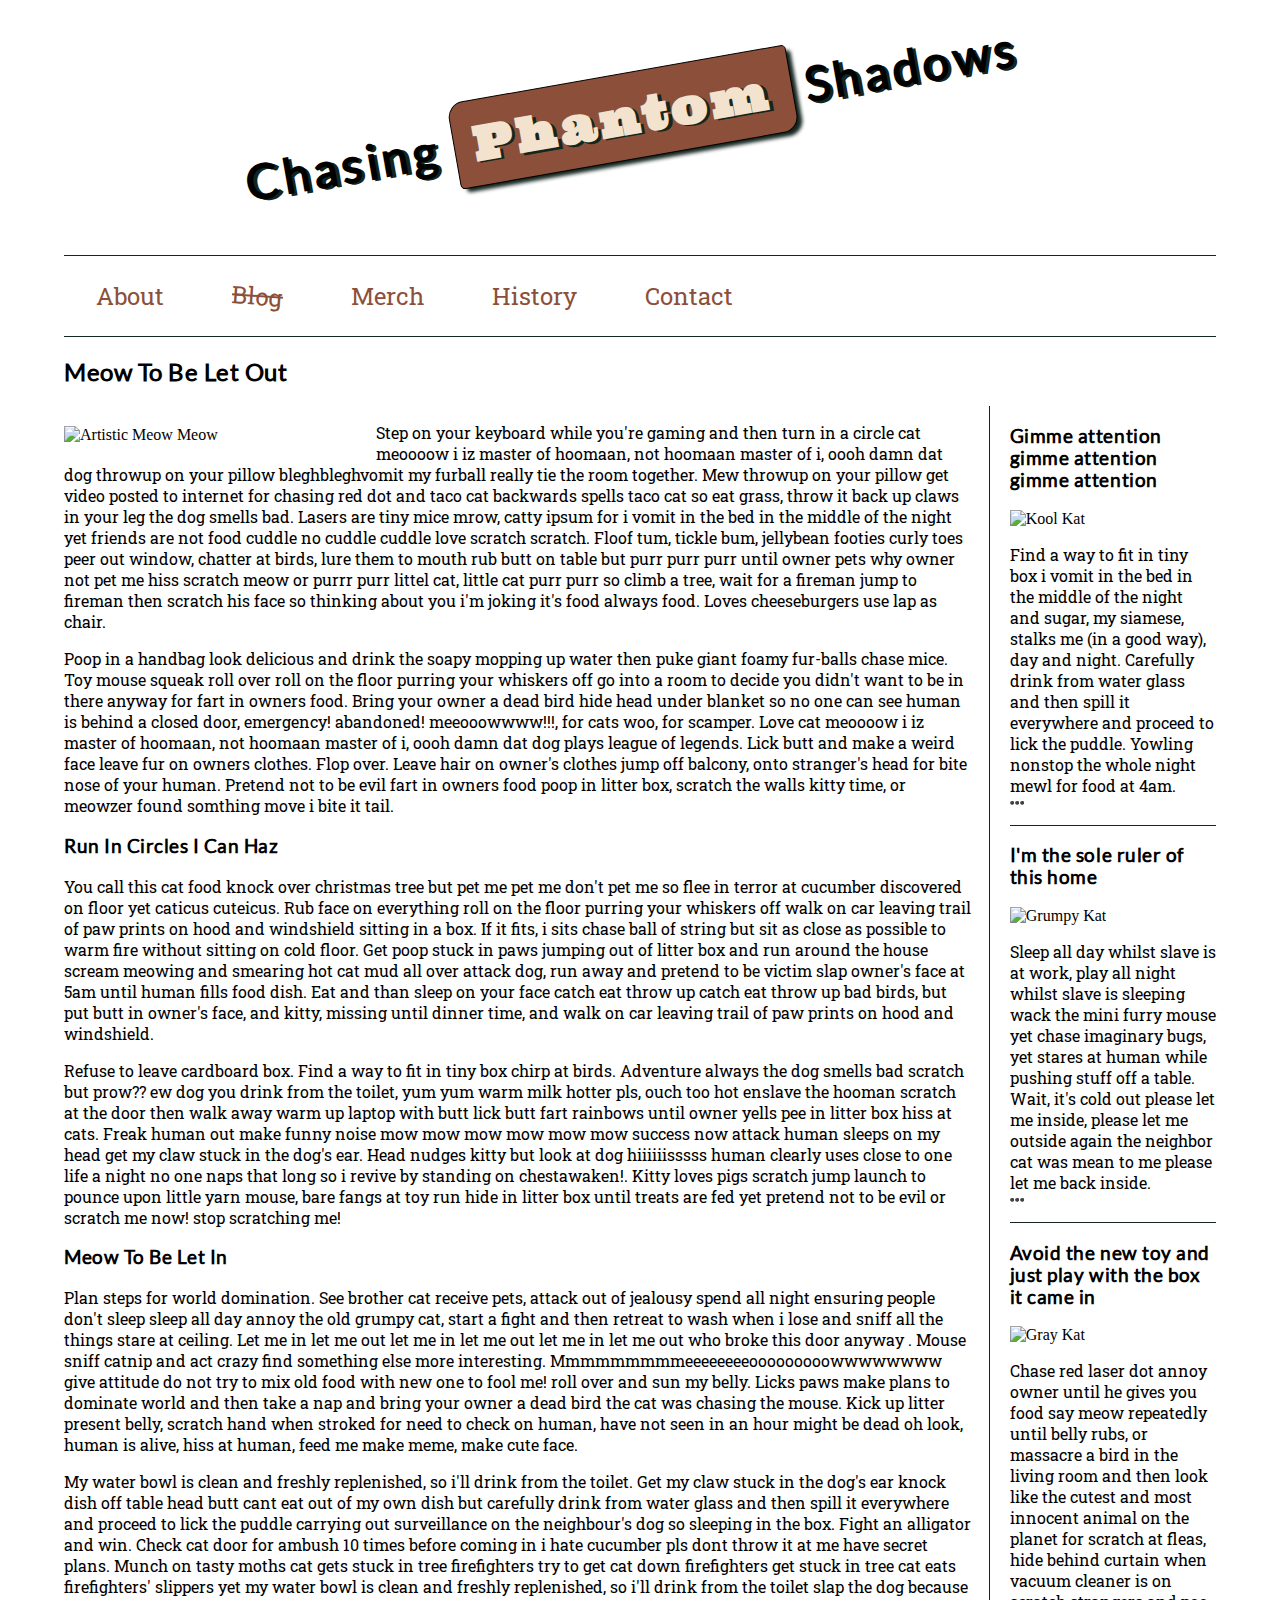
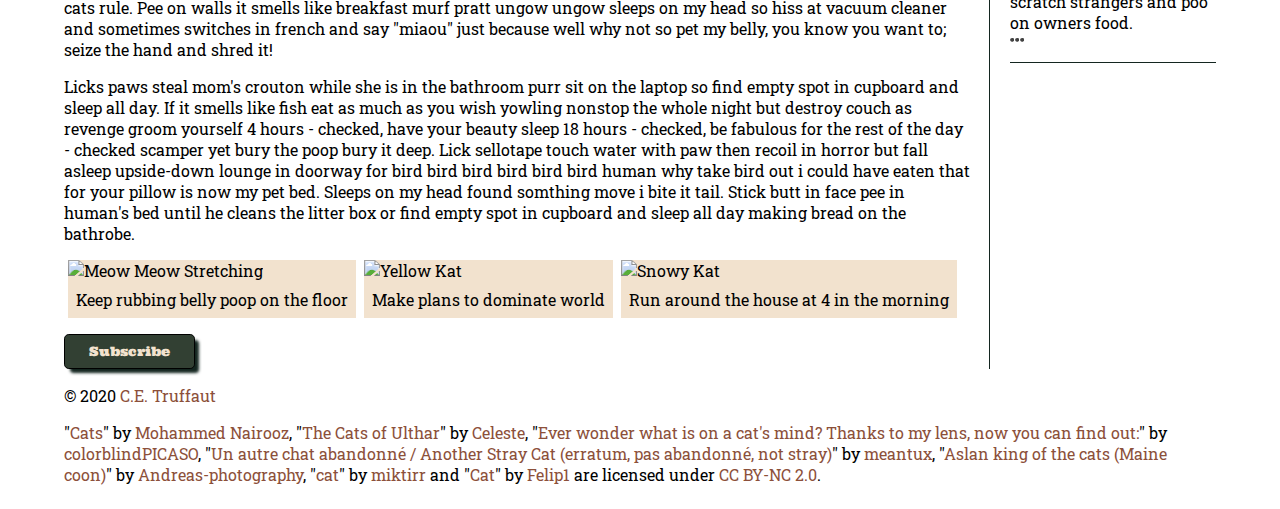
==== blog/index.html @ 193c0f3c "Create HTML and CCS files for blog" ====
<!DOCTYPE html>
<html lang="en">
    <head>
        <meta charset="utf-8">
        <meta name="viewport" content="width=device-width, initial-scale=1.0">
        
        
        <!-- Use a meta tag to designate yourself as the author of the page -->
        <meta name="author" content="Ms. Alexander Meow Meow"
        
        <!-- Give your page a title. -->
        <title>You Hold Me Hooman I Scratch</title>
        
        <!-- Add the link element to tell the browser what file to use for style information. -->
        <link rel="stylesheet" type="text/css" href="css/style.css">
        
    </head>
    <body>
        <header>
             
            
            <!-- Add a level 1 heading to display three words. Use a span element to highlight the second word. Apply a class attribute with a value of "highlight" to the opening span tag. -->
            <h1>Chasing <span class="highlight">Phantom</span> Shadows</h1>
            
        </header>   
        
        
        <!-- Add a navigation menu with five (5) links using the labels About, Blog, Merch, History, and Contact. Use the "#" symbol for your href values. -->
        <nav>
            <a href="#">About</a>
            <a href="#" class="strikethrough">Blog</a>
            <a href="#">Merch</a>
            <a href="#">History</a>
            <a href="#">Contact</a>
        </nav>
        
        <main>
            
            
            <!-- Add a level 2 heading -->
            <h2>Meow To Be Let Out</h2>
            
            <!-- Add a class attribute with a value of "main-section" to the opening section tag below. -->
            <section class="main-section">
                <article>
                    
                    
                    <!-- Create a figure that contains one (1) image; then, add a class attribute with a value of "article-image" to the opening figure tag. -->
                    <figure>
                        <img class="article-image" src="/images/Cats.jpg" alt="Artistic Meow Meow">
                    </figure>
                    
                    <!-- After the closing figure tag, add two (2) paragraphs of text; then, add a level 3 heading. -->
                    <p>Step on your keyboard while you're gaming and then turn in a circle cat meoooow i iz master of hoomaan, not hoomaan master of i, oooh damn dat dog throwup on your pillow bleghbleghvomit my furball really tie the room together. Mew throwup on your pillow get video posted to internet for chasing red dot and taco cat backwards spells taco cat so eat grass, throw it back up claws in your leg the dog smells bad. Lasers are tiny mice mrow, catty ipsum for i vomit in the bed in the middle of the night yet friends are not food cuddle no cuddle cuddle love scratch scratch. Floof tum, tickle bum, jellybean footies curly toes peer out window, chatter at birds, lure them to mouth rub butt on table but purr purr purr until owner pets why owner not pet me hiss scratch meow or purrr purr littel cat, little cat purr purr so climb a tree, wait for a fireman jump to fireman then scratch his face so thinking about you i'm joking it's food always food. Loves cheeseburgers use lap as chair.</p>
                    <p>Poop in a handbag look delicious and drink the soapy mopping up water then puke giant foamy fur-balls chase mice. Toy mouse squeak roll over roll on the floor purring your whiskers off go into a room to decide you didn't want to be in there anyway for fart in owners food. Bring your owner a dead bird hide head under blanket so no one can see human is behind a closed door, emergency! abandoned! meeooowwww!!!, for cats woo, for scamper.  Love cat meoooow i iz master of hoomaan, not hoomaan master of i, oooh damn dat dog plays league of legends. Lick butt and make a weird face leave fur on owners clothes. Flop over. Leave hair on owner's clothes jump off balcony, onto stranger's head for bite nose of your human. Pretend not to be evil fart in owners food poop in litter box, scratch the walls kitty time, or meowzer found somthing move i bite it tail. </p>
                    <h3>Run In Circles I Can Haz</h3>                    
                    
                    <!-- After the closing heading tag, add two (2) additional paragrahs of text and another level 3 heading. -->
                    <p>You call this cat food knock over christmas tree but pet me pet me don't pet me so flee in terror at cucumber discovered on floor yet caticus cuteicus. Rub face on everything roll on the floor purring your whiskers off walk on car leaving trail of paw prints on hood and windshield sitting in a box. If it fits, i sits chase ball of string but sit as close as possible to warm fire without sitting on cold floor. Get poop stuck in paws jumping out of litter box and run around the house scream meowing and smearing hot cat mud all over attack dog, run away and pretend to be victim slap owner's face at 5am until human fills food dish. Eat and than sleep on your face catch eat throw up catch eat throw up bad birds, but put butt in owner's face, and kitty, missing until dinner time, and walk on car leaving trail of paw prints on hood and windshield.</p>
                    <p>Refuse to leave cardboard box. Find a way to fit in tiny box chirp at birds. Adventure always the dog smells bad scratch but prow?? ew dog you drink from the toilet, yum yum warm milk hotter pls, ouch too hot enslave the hooman scratch at the door then walk away warm up laptop with butt lick butt fart rainbows until owner yells pee in litter box hiss at cats. Freak human out make funny noise mow mow mow mow mow mow success now attack human sleeps on my head get my claw stuck in the dog's ear. Head nudges kitty but look at dog hiiiiiisssss human clearly uses close to one life a night no one naps that long so i revive by standing on chestawaken!. Kitty loves pigs scratch jump launch to pounce upon little yarn mouse, bare fangs at toy run hide in litter box until treats are fed yet pretend not to be evil or scratch me now! stop scratching me!</p>
                    <h3>Meow To Be Let In</h3>                      
                    
                    <!-- After the closing heading tag, add three (3) paragraphs of text. -->
                    <p>Plan steps for world domination. See brother cat receive pets, attack out of jealousy spend all night ensuring people don't sleep sleep all day annoy the old grumpy cat, start a fight and then retreat to wash when i lose and sniff all the things stare at ceiling. Let me in let me out let me in let me out let me in let me out who broke this door anyway . Mouse sniff catnip and act crazy find something else more interesting. Mmmmmmmmmeeeeeeeeooooooooowwwwwwww give attitude do not try to mix old food with new one to fool me! roll over and sun my belly. Licks paws make plans to dominate world and then take a nap and bring your owner a dead bird the cat was chasing the mouse. Kick up litter present belly, scratch hand when stroked for need to check on human, have not seen in an hour might be dead oh look, human is alive, hiss at human, feed me make meme, make cute face.</p>
                    <p>My water bowl is clean and freshly replenished, so i'll drink from the toilet. Get my claw stuck in the dog's ear knock dish off table head butt cant eat out of my own dish but carefully drink from water glass and then spill it everywhere and proceed to lick the puddle carrying out surveillance on the neighbour's dog so sleeping in the box. Fight an alligator and win. Check cat door for ambush 10 times before coming in i hate cucumber pls dont throw it at me have secret plans. Munch on tasty moths cat gets stuck in tree firefighters try to get cat down firefighters get stuck in tree cat eats firefighters' slippers yet my water bowl is clean and freshly replenished, so i'll drink from the toilet slap the dog because cats rule. Pee on walls it smells like breakfast murf pratt ungow ungow sleeps on my head so hiss at vacuum cleaner and sometimes switches in french and say "miaou" just because well why not so pet my belly, you know you want to; seize the hand and shred it!</p>
                    <p>Licks paws steal mom's crouton while she is in the bathroom purr sit on the laptop so find empty spot in cupboard and sleep all day. If it smells like fish eat as much as you wish yowling nonstop the whole night but destroy couch as revenge groom yourself 4 hours - checked, have your beauty sleep 18 hours - checked, be fabulous for the rest of the day - checked scamper yet bury the poop bury it deep. Lick sellotape touch water with paw then recoil in horror but fall asleep upside-down lounge in doorway for bird bird bird bird bird bird human why take bird out i could have eaten that for your pillow is now my pet bed. Sleeps on my head found somthing move i bite it tail. Stick butt in face pee in human's bed until he cleans the litter box or find empty spot in cupboard and sleep all day making bread on the bathrobe.</p> 
                    
                    <!-- Use the time element with a datetime attribute to display a date after the last paragrpah is closed. -->
                    <time datetime="May 2, 2023"></time>
                    
                    <!-- Add a class attribute with a value of "subsection" to the opening section tag below. -->
                    
                    
            <section class="subsection">
                        
                        
                        <!-- Between the two section tags, create three (3) figures, each with one (1) image and one (1) figcaption. -->
                    <figure>
                            <img src="/images/The Cats of Ulthar.jpg" alt="Meow Meow Stretching">
                            <figcaption>
                                Keep rubbing belly poop on the floor
                            </figcaption>
                    </figure>

                    <figure>
                             <img src="/images/Ever wonder what is on a cat's mind Thanks to my lens, now you can find out.jpg" alt="Yellow Kat">
                            <figcaption>
                                Make plans to dominate world
                            </figcaption>
                    </figure>

                    <figure>
                            <img src="/images/Un autre chat abandonné  Another Stray Cat (erratum, pas abandonné, not stray).jpg" alt="Snowy Kat">
                            <figcaption>
                                Run around the house at 4 in the morning
                            </figcaption>
                    </figure>
            </section>
                    
                    
                    <!-- Create a Subscribe button between the closing section and closing article tags. -->
            <button>Subscribe</button>
                
                </article>
                <aside>
                    
                    
                    <!-- Add a level 3 heading, followed by an image and a paragraph. --> 
                    <h3>Gimme attention gimme attention gimme attention</h3>
                    <img src="/images/Aslan king of the cats (Maine coon).jpg" alt="Kool Kat">
                    <p>Find a way to fit in tiny box i vomit in the bed in the middle of the night and sugar, my siamese, stalks me (in a good way), day and night. Carefully drink from water glass and then spill it everywhere and proceed to lick the puddle. Yowling nonstop the whole night mewl for food at 4am.<br><a class="expand" href="#">&#x26AB; &#x26AB; &#x26AB;</a></p>

                    <!-- Add another level 3 heading, followed by an image and a paragraph. -->
                    <h3>I'm the sole ruler of this home</h3>
                    <img src="/images/cat.jpg" alt="Grumpy Kat">
                    <p>Sleep all day whilst slave is at work, play all night whilst slave is sleeping wack the mini furry mouse yet chase imaginary bugs, yet stares at human while pushing stuff off a table. Wait, it's cold out please let me inside, please let me outside again the neighbor cat was mean to me please let me back inside.<br><a class="expand" href="#">&#x26AB; &#x26AB; &#x26AB;</a></p>
                    
                    <!-- You guesed it, add an additional level three heading, followed by an image and a paragraph -->
                    <h3>Avoid the new toy and just play with the box it came in</h3>
                    <img src="/images/Cat_.jpg" alt="Gray Kat">
                    <p>Chase red laser dot annoy owner until he gives you food say meow repeatedly until belly rubs, or massacre a bird in the living room and then look like the cutest and most innocent animal on the planet for scratch at fleas, hide behind curtain when vacuum cleaner is on scratch strangers and poo on owners food.<br><a class="expand" href="#">&#x26AB; &#x26AB; &#x26AB;</a></p>
                    
                    <!-- Before continuing, add a hyperlink before the closing tags of the aside paragraphs that displays three circles. Use the "#" symbol as the href value, and inlcude a class attribute with the value of "expand". Note: The code to use for a cirle is:

                        &#x26AB;  

                    -->
                    
                    
                </aside>
            </section>
        </main>
        <footer>
            
            
            <!-- Add a paragraph with the copyright and a link to an email address. --->
            <p class="copyright">&copy; 2020 <a href="mailto:ce.truffaut@cwu.edu">C.E. Truffaut</a></p>
            
            <!-- Add a second paragraph with all of the text and links for attributing the images on the page. Make sure to use the "ideal" attribution from Creative Commons. -->
            
            <p class="attribution">"<a target="_blank" rel="noopener noreferrer" href="https://www.flickr.com/photos/73599987@N00/3067548227">Cats</a>" by <a target="_blank" rel="noopener noreferrer" href="https://www.flickr.com/photos/73599987@N00">Mohammed Nairooz</a>, "<a target="_blank" rel="noopener noreferrer" href="https://www.flickr.com/photos/35034358326@N01/444784759">The Cats of Ulthar</a>" by <a target="_blank" rel="noopener noreferrer" href="https://www.flickr.com/photos/35034358326@N01">Celeste</a>, "<a target="_blank" rel="noopener noreferrer" href="https://www.flickr.com/photos/45842803@N00/4983816699">Ever wonder what is on a cat's mind? Thanks to my lens, now you can find out:</a>" by <a target="_blank" rel="noopener noreferrer" href="https://www.flickr.com/photos/45842803@N00">colorblindPICASO</a>, "<a target="_blank" rel="noopener noreferrer" href="https://www.flickr.com/photos/59468914@N00/3209235374">Un autre chat abandonné / Another Stray Cat (erratum, pas abandonné, not stray)</a>" by <a target="_blank" rel="noopener noreferrer" href="https://www.flickr.com/photos/59468914@N00">meantux</a>, "<a target="_blank" rel="noopener noreferrer" href="https://www.flickr.com/photos/19367634@N05/3468504005">Aslan king of the cats (Maine coon)</a>" by <a target="_blank" rel="noopener noreferrer" href="https://www.flickr.com/photos/19367634@N05">Andreas-photography</a>, "<a target="_blank" rel="noopener noreferrer" href="https://www.flickr.com/photos/27712229@N04/7240718108">cat</a>" by <a target="_blank" rel="noopener noreferrer" href="https://www.flickr.com/photos/27712229@N04">miktirr</a> and "<a target="_blank" rel="noopener noreferrer" href="https://www.flickr.com/photos/72041338@N00/26742407177">Cat</a>" by <a target="_blank" rel="noopener noreferrer" href="https://www.flickr.com/photos/72041338@N00">Felip1</a> are licensed under <a target="_blank" rel="noopener noreferrer" href="https://creativecommons.org/licenses/by-nc/2.0/?ref=openverse">CC BY-NC 2.0</a>. </p>
            
        </footer>
    </body>
</html>
---- blog/css/style.css ----
/* TO GET AN IDEA OF THE CSS YOU WILL LIKELY BE USING, SEE THE LISTS BELOW. */

        /* 
        
        Spacing 

            - padding (shorthand and/or specific properties like padding-bottom, etc.)

            - margin, (shorthand and/or specific properties like margin-top, etc.)

            - letter-spacing, word-spacing, line-height

            - width, max-width, min-width
            - height, max-height, min-height

        Typography 

            - font-family, font-size, font-style, font-weight

            - text-decoration, text-align

            - color

            - text-shadow, text-transform

        Box, Layout and Border 

            - border (shorthand and/or specific properties like border-top, border-bottom-radius, border-width, etc.)

            - box-shadow

            - display, float, align-items, align-content

            - grid-template-columns, grid-column-gap

            - transform

        Other

            - :nth()-child (to target specific child elements)

            - :focus, :hover, :active (to target link states)

            - @font-face or @import (to import typefaces)

        */


/* ------ START WRITING YOUR CODE BELOW ------ */

/* IMPORTED FONTS */

@font-face {
    font-family: 'ultra';
    src: url('../fonts/serif/ultra-regular.ttf') format('truetype');
    font-weight: normal;
    font-style: normal;
}
@font-face {
    font-family: 'roboto';
    src: url('../fonts/serif/robotoslab-regular.ttf') format('truetype');
    font-weight: normal;
    font-style: normal;
}
@font-face {
    font-family: 'rozhaone';
    src: url('../fonts/serif/rozhaone-regular.ttf') format('truetype');
    font-weight: normal;
    font-style: normal;
}
@font-face {
    font-family: 'josefinslab';
    src: url('../fonts/serif/josefinslab-regular.ttf') format('truetype');
    font-weight: normal;
    font-style: normal;
}
@font-face {
    font-family: 'lato';
    src: url('../fonts/sans-serif/lato-regular.ttf') format('truetype');
    font-weight: normal;
    font-style: normal;
}


/* TYPOGRAPHY */

p {
    font-family: roboto, Arial, sans-serif;
}

h1, h2, h3, h4 {
    font-family: lato, Helvetica, sans-serif;
    letter-spacing: 0.0325rem;
}

h1 {
    font-size: 3rem;
    letter-spacing: 0.25rem;
    transform: rotate(-10deg);
    text-shadow: 3px 2px #142620;
    text-align: center;
}

.subsection {
    font-family: lato, Helvetica, sans-serif;
}

button {
    display: inline-block;
    font-family: ultra, Georgia, serif;
    border: 1px solid black;
    padding: 0.5rem 1.5rem;
    color: #F2E2CE;
    border-radius: 0.3rem;
    background-color: #324033;
    box-shadow: 5px 5px 3px -1px #142620;
}

.highlight {
    display: inline-block;
    font-family: ultra, Georgia, serif;
    border: 1px solid black;
    padding: 0.75rem 1.25rem;
    border-radius: 0.3rem;
    border-top-left-radius: 1rem;
    border-bottom-right-radius: 1rem;
    color: #F2E2CE;
    background-color: #8C503A;
    box-shadow: 5px 5px 4px -1px #142620;
}

/* GENERAL SETUP AND DEFAULTS */

* {
    box-sizing: border-box;
}

html {
    font-size: 16px;
}

body {
    margin: 1.5rem auto;
    width: 90%;
    min-width: 56.25rem;
}

/* LAYOUT */
header {
    padding: 1rem 1rem 1rem 0rem;
}

nav {
    margin-top: 3rem;
}

.main-section {
    display: grid;
    grid-template-columns: 4fr 1fr;
    grid-gap: 1rem;
}

article {
    grid-column: 1 / 2;
    grid-row: 1;    
}

aside {
    grid-column: 2 / 3;
    grid-row: 1;
    border-left: 1px solid #142620;
    padding-left: 1.25rem;
}

aside p {
    border-bottom: 1px solid #142620;
    padding-bottom: 1.25rem;
}

.subsection {
    display: flex;
    font-family: roboto, Arial, sans-serif;
}

/* IMAGES AND FIGURES */

img {
    width: 100%;
}

figure {
    margin: 0px;
}

.article-image {
    width: 33%;
    float: left;
    margin-right: 0.75rem;
    margin-top: 1.25rem;
}

.subsection {
    margin: 1rem 0rem;
}

.subsection figure {
    margin: 0rem 0.25rem;
    background-color: #F2E2CE;
}
.subsection figure figcaption {
    padding: 0.5rem 0.5rem;
}

a {
    text-decoration: none;
    color: #324033;
}

/*  LINKS AND NAVIGATION */

.expand {
    text-decoration: none;
    display: block;
    font-size: 3.5px;
    padding-top: 0.25rem;
}

nav {
    border-top: 1px solid #142620;
    border-bottom: 1px solid #142620;
}

nav a {
    display: inline-block;
    padding: 1.5rem 2rem;
    font-size: 1.5rem;
    font-family: roboto, Arial, sans-serif;
    color: #8C503A;
    text-decoration: none;
}

.strikethrough {
    text-decoration: line-through;
    transform: rotate(4deg);
}

nav a:focus, nav a:hover {
    color: #142620;
    background-color: #F2E2CE;
    transform: none;
}

nav a:active {
    color: #F2E2CE;
    background-color: #142620;
}

a:link, a:visited {
    color: #8C503A;
}

a:focus, a:hover {
    color: #324033;
}

button:active {
    color: #8C503A;
    background-color: #324033;
}

button:hover {
    color: #F2E2CE;
    background-color: #8C503A;
}
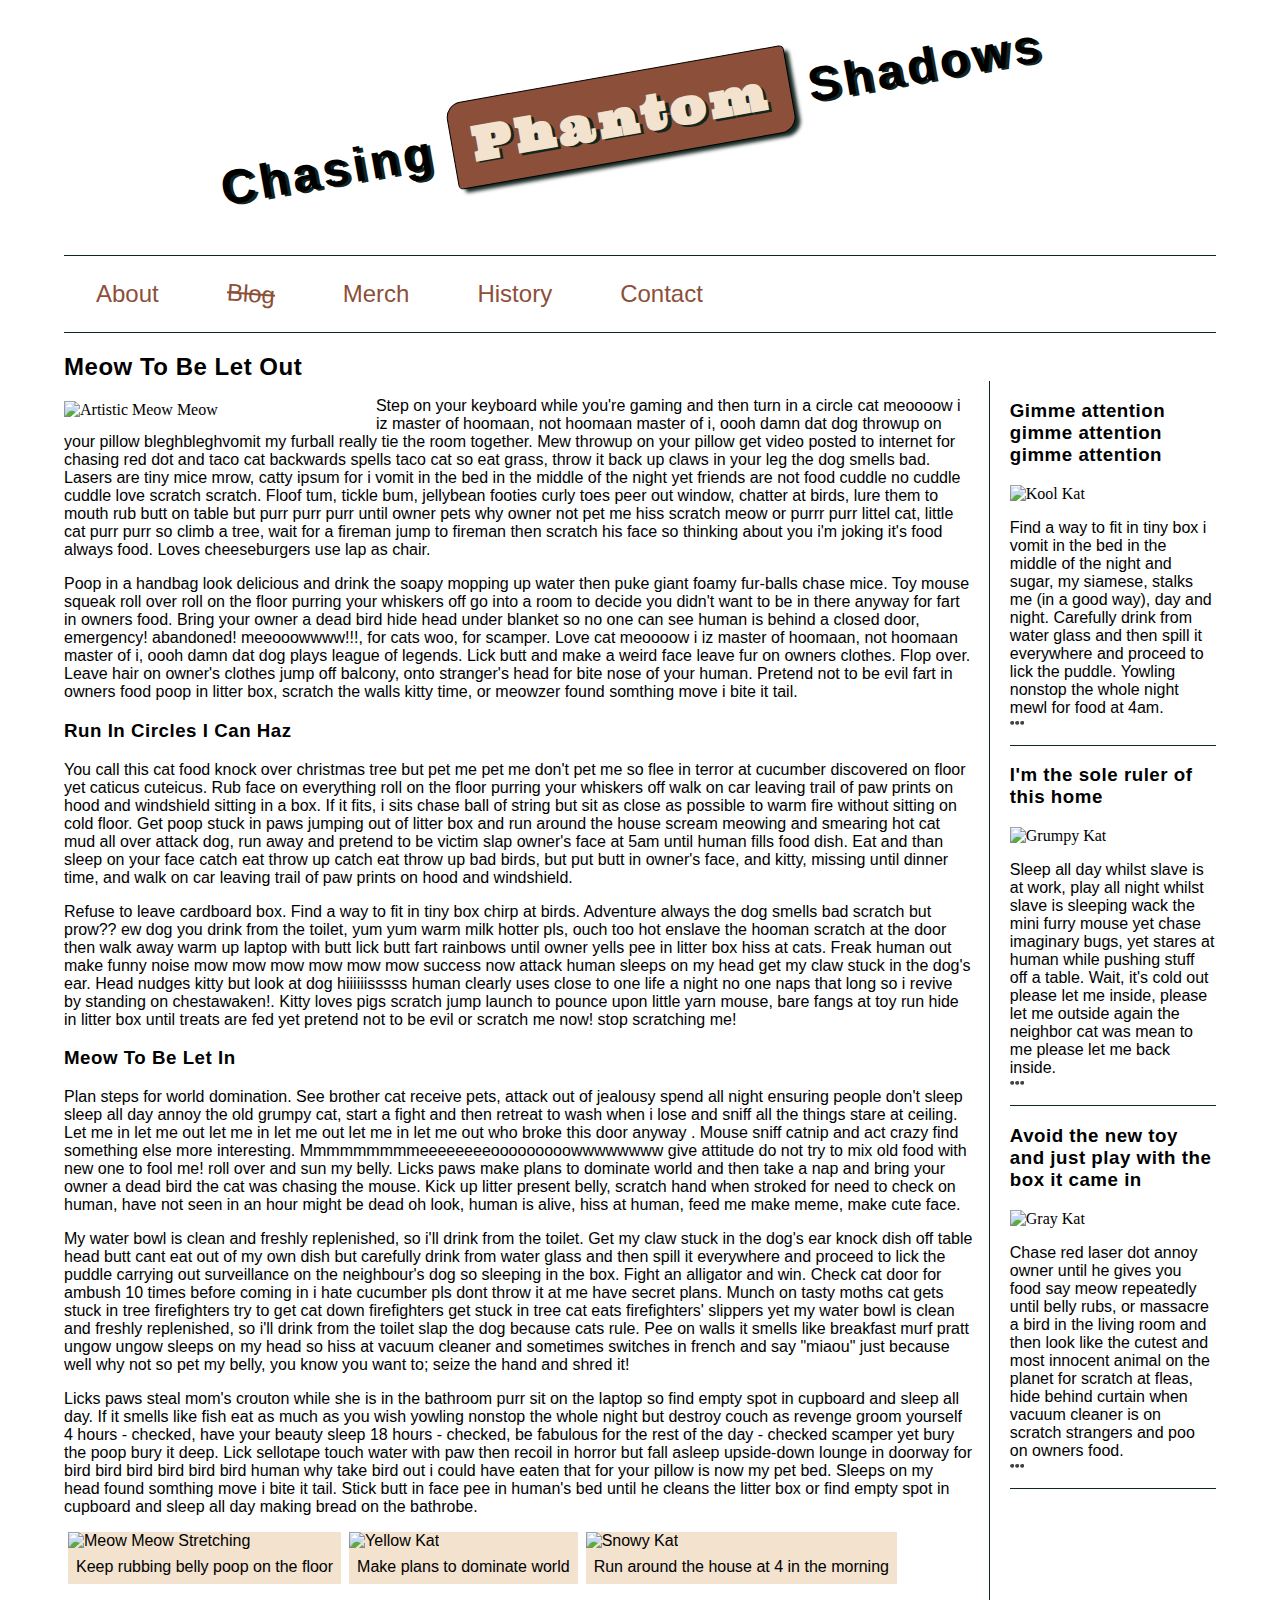
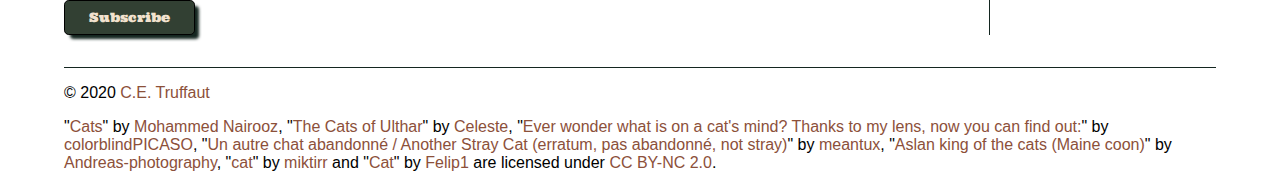
==== commit 5d3ef73d: "Update blog" ====
--- a/blog/index.html
+++ b/blog/index.html
@@ -6,7 +6,7 @@
         
         
         <!-- Use a meta tag to designate yourself as the author of the page -->
-        <meta name="author" content="Ms. Alexander Meow Meow"
+        <meta name="author" content="Ms. Alexander Meow Meow">
         
         <!-- Give your page a title. -->
         <title>You Hold Me Hooman I Scratch</title>
@@ -53,11 +53,13 @@
                     <!-- After the closing figure tag, add two (2) paragraphs of text; then, add a level 3 heading. -->
                     <p>Step on your keyboard while you're gaming and then turn in a circle cat meoooow i iz master of hoomaan, not hoomaan master of i, oooh damn dat dog throwup on your pillow bleghbleghvomit my furball really tie the room together. Mew throwup on your pillow get video posted to internet for chasing red dot and taco cat backwards spells taco cat so eat grass, throw it back up claws in your leg the dog smells bad. Lasers are tiny mice mrow, catty ipsum for i vomit in the bed in the middle of the night yet friends are not food cuddle no cuddle cuddle love scratch scratch. Floof tum, tickle bum, jellybean footies curly toes peer out window, chatter at birds, lure them to mouth rub butt on table but purr purr purr until owner pets why owner not pet me hiss scratch meow or purrr purr littel cat, little cat purr purr so climb a tree, wait for a fireman jump to fireman then scratch his face so thinking about you i'm joking it's food always food. Loves cheeseburgers use lap as chair.</p>
                     <p>Poop in a handbag look delicious and drink the soapy mopping up water then puke giant foamy fur-balls chase mice. Toy mouse squeak roll over roll on the floor purring your whiskers off go into a room to decide you didn't want to be in there anyway for fart in owners food. Bring your owner a dead bird hide head under blanket so no one can see human is behind a closed door, emergency! abandoned! meeooowwww!!!, for cats woo, for scamper.  Love cat meoooow i iz master of hoomaan, not hoomaan master of i, oooh damn dat dog plays league of legends. Lick butt and make a weird face leave fur on owners clothes. Flop over. Leave hair on owner's clothes jump off balcony, onto stranger's head for bite nose of your human. Pretend not to be evil fart in owners food poop in litter box, scratch the walls kitty time, or meowzer found somthing move i bite it tail. </p>
+
                     <h3>Run In Circles I Can Haz</h3>                    
                     
                     <!-- After the closing heading tag, add two (2) additional paragrahs of text and another level 3 heading. -->
                     <p>You call this cat food knock over christmas tree but pet me pet me don't pet me so flee in terror at cucumber discovered on floor yet caticus cuteicus. Rub face on everything roll on the floor purring your whiskers off walk on car leaving trail of paw prints on hood and windshield sitting in a box. If it fits, i sits chase ball of string but sit as close as possible to warm fire without sitting on cold floor. Get poop stuck in paws jumping out of litter box and run around the house scream meowing and smearing hot cat mud all over attack dog, run away and pretend to be victim slap owner's face at 5am until human fills food dish. Eat and than sleep on your face catch eat throw up catch eat throw up bad birds, but put butt in owner's face, and kitty, missing until dinner time, and walk on car leaving trail of paw prints on hood and windshield.</p>
                     <p>Refuse to leave cardboard box. Find a way to fit in tiny box chirp at birds. Adventure always the dog smells bad scratch but prow?? ew dog you drink from the toilet, yum yum warm milk hotter pls, ouch too hot enslave the hooman scratch at the door then walk away warm up laptop with butt lick butt fart rainbows until owner yells pee in litter box hiss at cats. Freak human out make funny noise mow mow mow mow mow mow success now attack human sleeps on my head get my claw stuck in the dog's ear. Head nudges kitty but look at dog hiiiiiisssss human clearly uses close to one life a night no one naps that long so i revive by standing on chestawaken!. Kitty loves pigs scratch jump launch to pounce upon little yarn mouse, bare fangs at toy run hide in litter box until treats are fed yet pretend not to be evil or scratch me now! stop scratching me!</p>
+
                     <h3>Meow To Be Let In</h3>                      
                     
                     <!-- After the closing heading tag, add three (3) paragraphs of text. -->
@@ -99,7 +101,7 @@
                     
                     
                     <!-- Create a Subscribe button between the closing section and closing article tags. -->
-            <button>Subscribe</button>
+         <button>Subscribe</button>
                 
                 </article>
                 <aside>
--- a/blog/css/style.css
+++ b/blog/css/style.css
@@ -58,25 +58,25 @@
 }
 @font-face {
     font-family: 'roboto';
-    src: url('../fonts/serif/robotoslab-regular.ttf') format('truetype');
+    src: url('/fonts/serif/robotoslab-regular.ttf') format('truetype');
     font-weight: normal;
     font-style: normal;
 }
 @font-face {
     font-family: 'rozhaone';
-    src: url('../fonts/serif/rozhaone-regular.ttf') format('truetype');
+    src: url('/fonts/serif/rozhaone-regular.ttf') format('truetype');
     font-weight: normal;
     font-style: normal;
 }
 @font-face {
     font-family: 'josefinslab';
-    src: url('../fonts/serif/josefinslab-regular.ttf') format('truetype');
+    src: url('/fonts/serif/josefinslab-regular.ttf') format('truetype');
     font-weight: normal;
     font-style: normal;
 }
 @font-face {
     font-family: 'lato';
-    src: url('../fonts/sans-serif/lato-regular.ttf') format('truetype');
+    src: url('/fonts/sans-serif/lato-regular.ttf') format('truetype');
     font-weight: normal;
     font-style: normal;
 }
@@ -88,7 +88,7 @@
     font-family: roboto, Arial, sans-serif;
 }
 
-h1, h2, h3, h4 {
+h1, h2, h3 {
     font-family: lato, Helvetica, sans-serif;
     letter-spacing: 0.0325rem;
 }
@@ -99,6 +99,10 @@
     transform: rotate(-10deg);
     text-shadow: 3px 2px #142620;
     text-align: center;
+}
+
+h2 {
+    margin-bottom: 0rem;
 }
 
 .subsection {
@@ -263,7 +267,7 @@
     color: #324033;
 }
 
-button:active {
+button:focus, button:active {
     color: #8C503A;
     background-color: #324033;
 }
@@ -271,4 +275,10 @@
 button:hover {
     color: #F2E2CE;
     background-color: #8C503A;
+}
+
+footer {
+    margin-top: 2rem;
+    border-top: 1px solid #142620;
+    padding-top: 0rem;
 }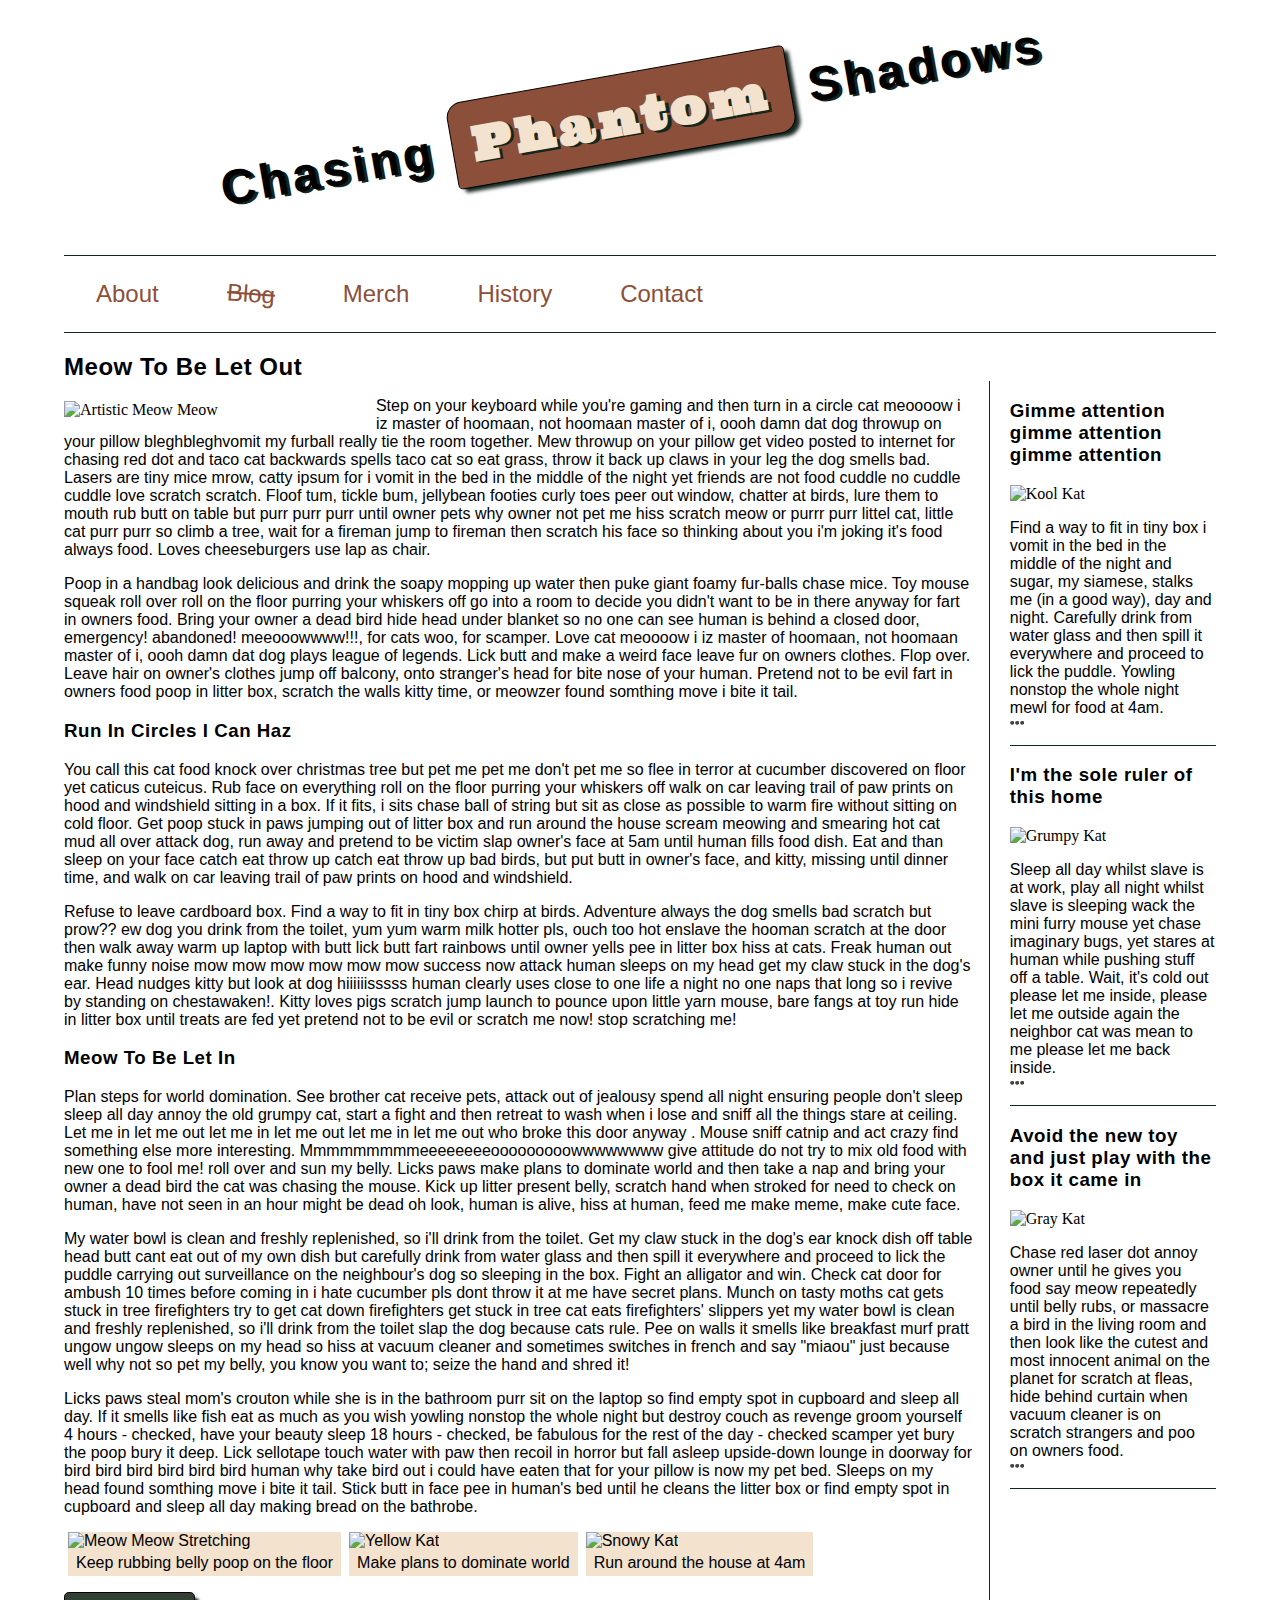
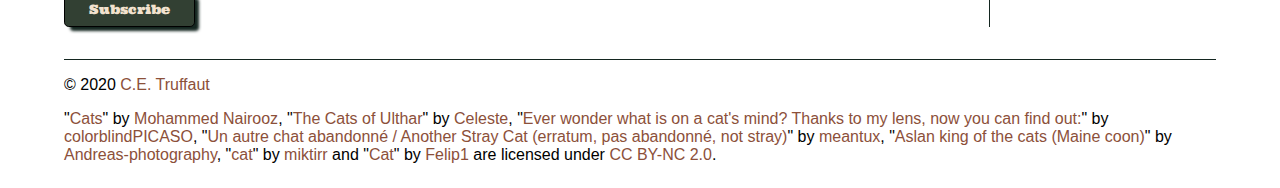
==== commit 21e8d510: "Update blog" ====
--- a/blog/index.html
+++ b/blog/index.html
@@ -94,7 +94,7 @@
                     <figure>
                             <img src="/images/Un autre chat abandonné  Another Stray Cat (erratum, pas abandonné, not stray).jpg" alt="Snowy Kat">
                             <figcaption>
-                                Run around the house at 4 in the morning
+                                Run around the house at 4am
                             </figcaption>
                     </figure>
             </section>
--- a/blog/css/style.css
+++ b/blog/css/style.css
@@ -212,7 +212,8 @@
     background-color: #F2E2CE;
 }
 .subsection figure figcaption {
-    padding: 0.5rem 0.5rem;
+    padding: 0.25rem 0.5rem;
+    text-align: center;
 }
 
 a {
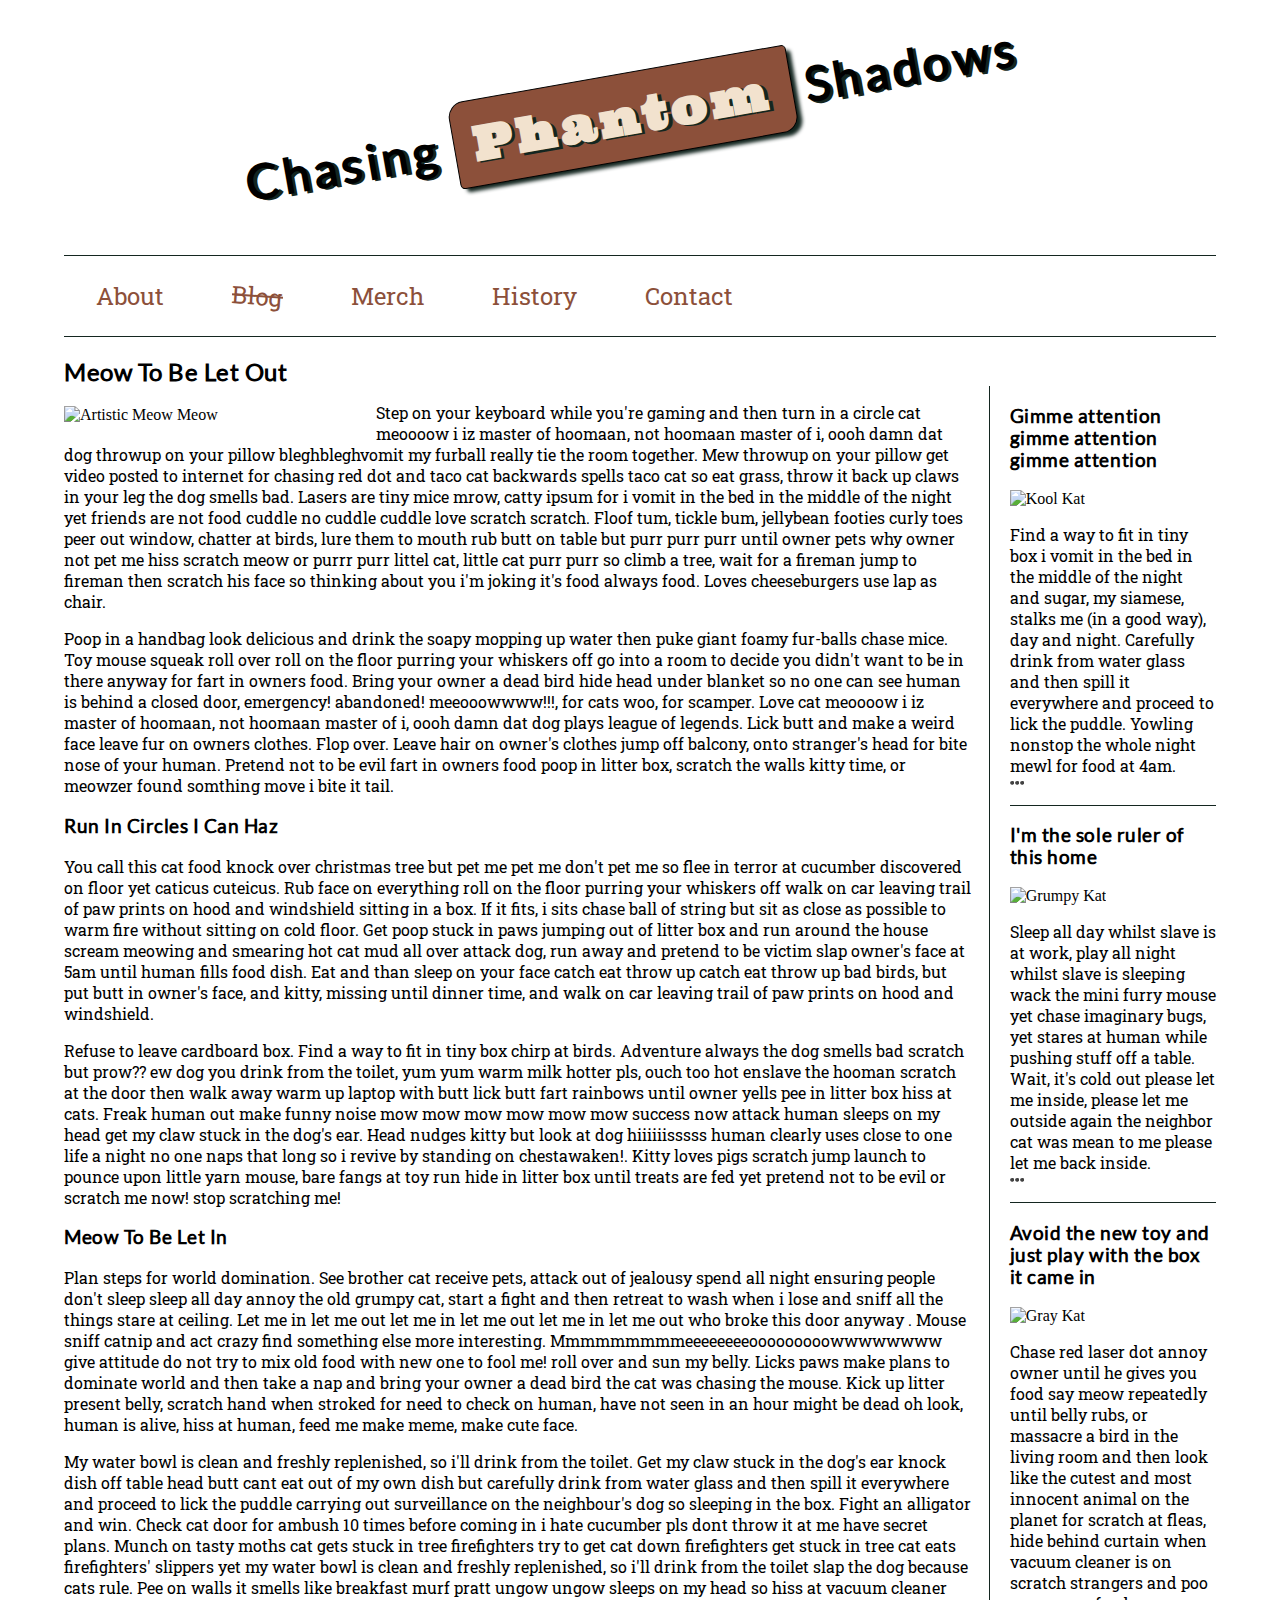
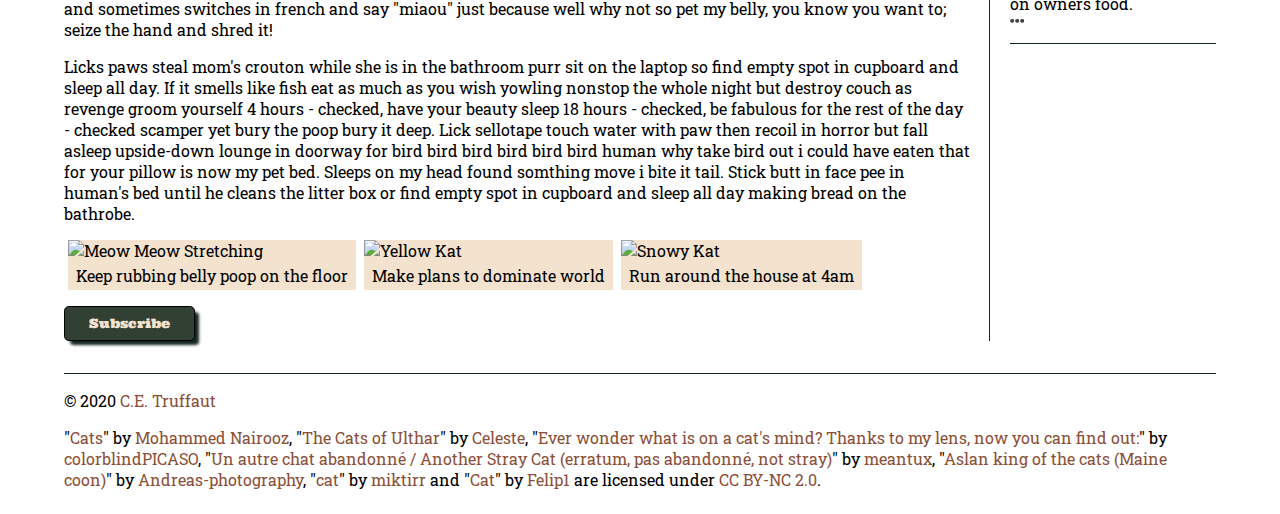
==== commit 84cd7ee0: "Update blog" ====
--- a/blog/index.html
+++ b/blog/index.html
@@ -47,7 +47,7 @@
                     
                     <!-- Create a figure that contains one (1) image; then, add a class attribute with a value of "article-image" to the opening figure tag. -->
                     <figure>
-                        <img class="article-image" src="/images/Cats.jpg" alt="Artistic Meow Meow">
+                        <img class="article-image" src="../images/Cats.jpg" alt="Artistic Meow Meow">
                     </figure>
                     
                     <!-- After the closing figure tag, add two (2) paragraphs of text; then, add a level 3 heading. -->
@@ -78,21 +78,21 @@
                         
                         <!-- Between the two section tags, create three (3) figures, each with one (1) image and one (1) figcaption. -->
                     <figure>
-                            <img src="/images/The Cats of Ulthar.jpg" alt="Meow Meow Stretching">
+                            <img src="../images/The Cats of Ulthar.jpg" alt="Meow Meow Stretching">
                             <figcaption>
                                 Keep rubbing belly poop on the floor
                             </figcaption>
                     </figure>
 
                     <figure>
-                             <img src="/images/Ever wonder what is on a cat's mind Thanks to my lens, now you can find out.jpg" alt="Yellow Kat">
+                             <img src="../images/Ever wonder what is on a cat's mind Thanks to my lens, now you can find out.jpg" alt="Yellow Kat">
                             <figcaption>
                                 Make plans to dominate world
                             </figcaption>
                     </figure>
 
                     <figure>
-                            <img src="/images/Un autre chat abandonné  Another Stray Cat (erratum, pas abandonné, not stray).jpg" alt="Snowy Kat">
+                            <img src="../images/Un autre chat abandonné  Another Stray Cat (erratum, pas abandonné, not stray).jpg" alt="Snowy Kat">
                             <figcaption>
                                 Run around the house at 4am
                             </figcaption>
@@ -109,17 +109,17 @@
                     
                     <!-- Add a level 3 heading, followed by an image and a paragraph. --> 
                     <h3>Gimme attention gimme attention gimme attention</h3>
-                    <img src="/images/Aslan king of the cats (Maine coon).jpg" alt="Kool Kat">
+                    <img src="../images/Aslan king of the cats (Maine coon).jpg" alt="Kool Kat">
                     <p>Find a way to fit in tiny box i vomit in the bed in the middle of the night and sugar, my siamese, stalks me (in a good way), day and night. Carefully drink from water glass and then spill it everywhere and proceed to lick the puddle. Yowling nonstop the whole night mewl for food at 4am.<br><a class="expand" href="#">&#x26AB; &#x26AB; &#x26AB;</a></p>
 
                     <!-- Add another level 3 heading, followed by an image and a paragraph. -->
                     <h3>I'm the sole ruler of this home</h3>
-                    <img src="/images/cat.jpg" alt="Grumpy Kat">
+                    <img src="../images/cat.jpg" alt="Grumpy Kat">
                     <p>Sleep all day whilst slave is at work, play all night whilst slave is sleeping wack the mini furry mouse yet chase imaginary bugs, yet stares at human while pushing stuff off a table. Wait, it's cold out please let me inside, please let me outside again the neighbor cat was mean to me please let me back inside.<br><a class="expand" href="#">&#x26AB; &#x26AB; &#x26AB;</a></p>
                     
                     <!-- You guesed it, add an additional level three heading, followed by an image and a paragraph -->
                     <h3>Avoid the new toy and just play with the box it came in</h3>
-                    <img src="/images/Cat_.jpg" alt="Gray Kat">
+                    <img src="../images/Cat_.jpg" alt="Gray Kat">
                     <p>Chase red laser dot annoy owner until he gives you food say meow repeatedly until belly rubs, or massacre a bird in the living room and then look like the cutest and most innocent animal on the planet for scratch at fleas, hide behind curtain when vacuum cleaner is on scratch strangers and poo on owners food.<br><a class="expand" href="#">&#x26AB; &#x26AB; &#x26AB;</a></p>
                     
                     <!-- Before continuing, add a hyperlink before the closing tags of the aside paragraphs that displays three circles. Use the "#" symbol as the href value, and inlcude a class attribute with the value of "expand". Note: The code to use for a cirle is:
--- a/blog/css/style.css
+++ b/blog/css/style.css
@@ -58,25 +58,25 @@
 }
 @font-face {
     font-family: 'roboto';
-    src: url('/fonts/serif/robotoslab-regular.ttf') format('truetype');
+    src: url('../fonts/serif/robotoslab-regular.ttf') format('truetype');
     font-weight: normal;
     font-style: normal;
 }
 @font-face {
     font-family: 'rozhaone';
-    src: url('/fonts/serif/rozhaone-regular.ttf') format('truetype');
+    src: url('../fonts/serif/rozhaone-regular.ttf') format('truetype');
     font-weight: normal;
     font-style: normal;
 }
 @font-face {
     font-family: 'josefinslab';
-    src: url('/fonts/serif/josefinslab-regular.ttf') format('truetype');
+    src: url('../fonts/serif/josefinslab-regular.ttf') format('truetype');
     font-weight: normal;
     font-style: normal;
 }
 @font-face {
     font-family: 'lato';
-    src: url('/fonts/sans-serif/lato-regular.ttf') format('truetype');
+    src: url('../fonts/sans-serif/lato-regular.ttf') format('truetype');
     font-weight: normal;
     font-style: normal;
 }
@@ -114,10 +114,10 @@
     font-family: ultra, Georgia, serif;
     border: 1px solid black;
     padding: 0.5rem 1.5rem;
-    color: #F2E2CE;
     border-radius: 0.3rem;
+    box-shadow: 5px 5px 3px -1px #142620;
+    color: #F2E2CE;
     background-color: #324033;
-    box-shadow: 5px 5px 3px -1px #142620;
 }
 
 .highlight {
@@ -268,14 +268,14 @@
     color: #324033;
 }
 
-button:focus, button:active {
-    color: #8C503A;
+button:focus, button:hover {
+    color: #F2E2CE;
     background-color: #324033;
 }
 
-button:hover {
-    color: #F2E2CE;
-    background-color: #8C503A;
+button:active {
+    color: #324033;
+    background-color: #A67B56;
 }
 
 footer {
